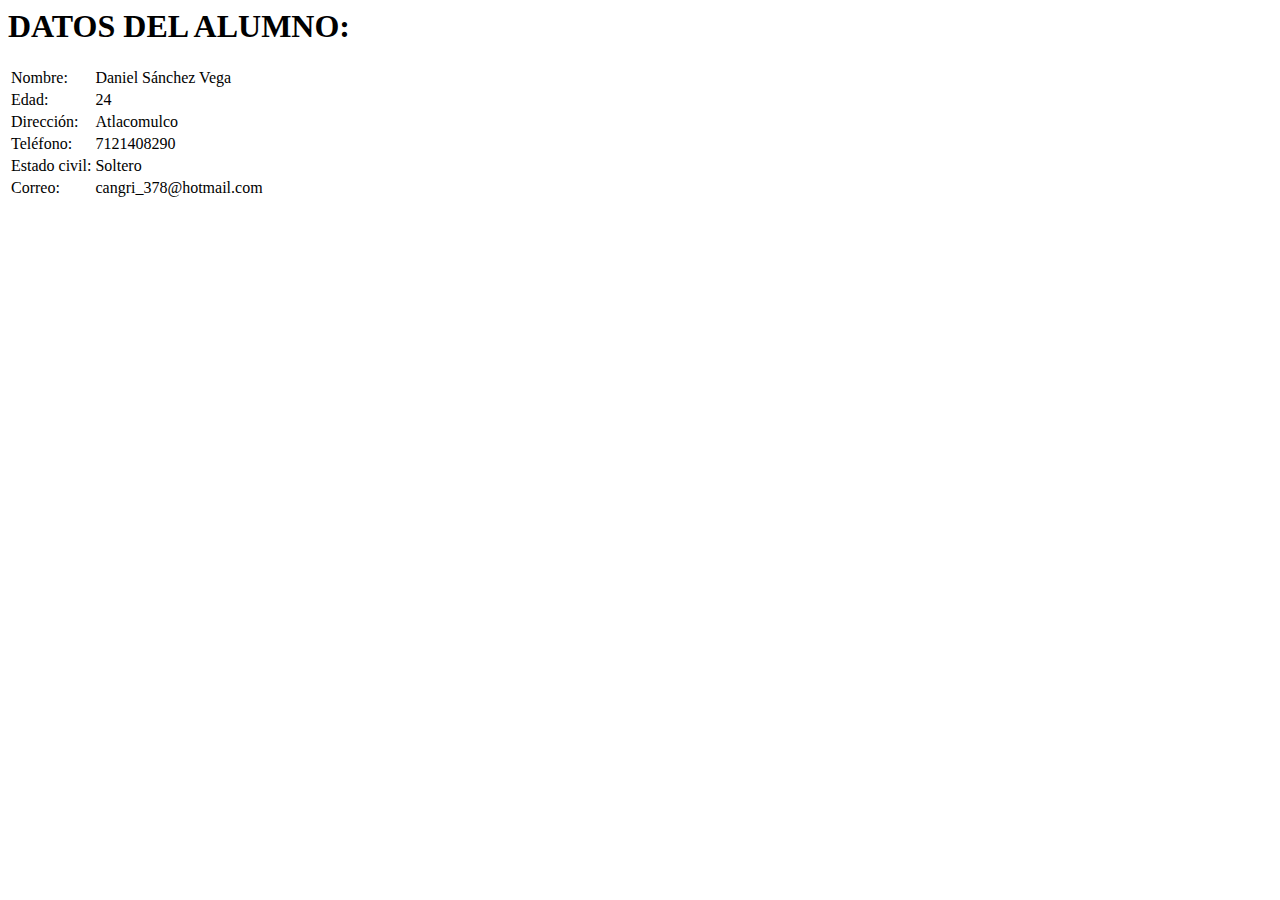
==== DATOS.html @ a566f0f1 "se crearon y añadieron tres páginas html" ====
<html>
<head>
<title>DATOS</title>
</head>
<body>
<h1> DATOS DEL ALUMNO: <h1>
<table>
<tr>
  <td>Nombre:</td>
  <td>Daniel Sánchez Vega</td>
</tr>
 
<tr>
  <td>Edad:</td>
  <td>24</td>
</tr>
 
<tr>
  <td>Dirección:</td>
  <td>Atlacomulco</td>
</tr>

<tr>
  <td>Teléfono:</td>
  <td>7121408290</td>
</tr>

<tr>
  <td>Estado civil:</td>
  <td>Soltero</td>
</tr>

<tr>
  <td>Correo:</td>
  <td>cangri_378@hotmail.com</td>
</tr>
</table>
</body>
</html>
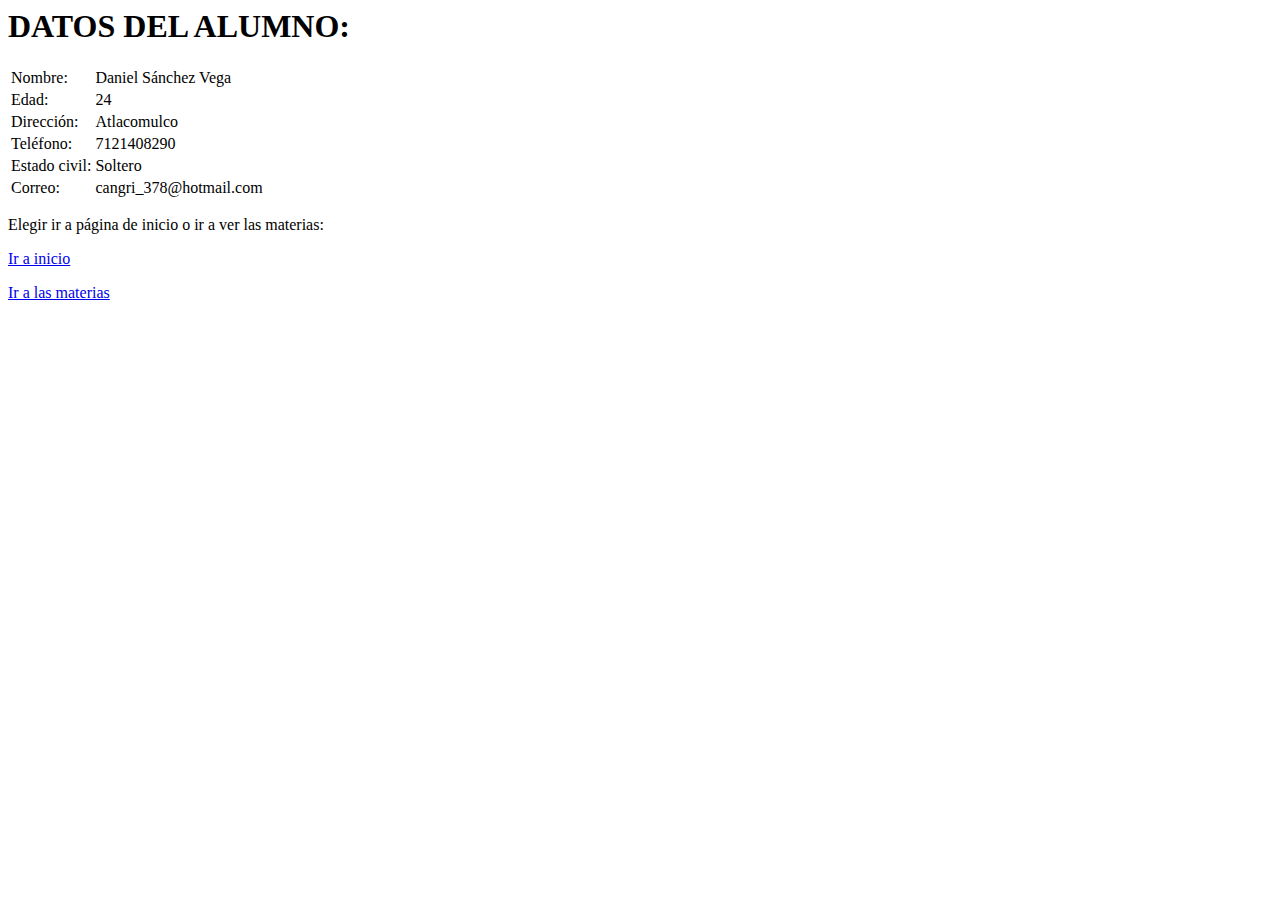
==== commit 6e4b3f21: "a la página de DATOS se le agregaron dos links, uno para ir al incio y otro para consultar las mater" ====
--- a/DATOS.html
+++ b/DATOS.html
@@ -3,7 +3,7 @@
 <title>DATOS</title>
 </head>
 <body>
-<h1> DATOS DEL ALUMNO: <h1>
+<h1> DATOS DEL ALUMNO: </h1>
 <table>
 <tr>
   <td>Nombre:</td>
@@ -35,5 +35,9 @@
   <td>cangri_378@hotmail.com</td>
 </tr>
 </table>
+<p> Elegir ir a página de inicio o ir a ver las materias:</p>
+<a href="VEGA.html"> Ir a inicio</a>
+<p> </p>
+<a href="MATERIAS.html"> Ir a las materias</a>
 </body>
 </html>